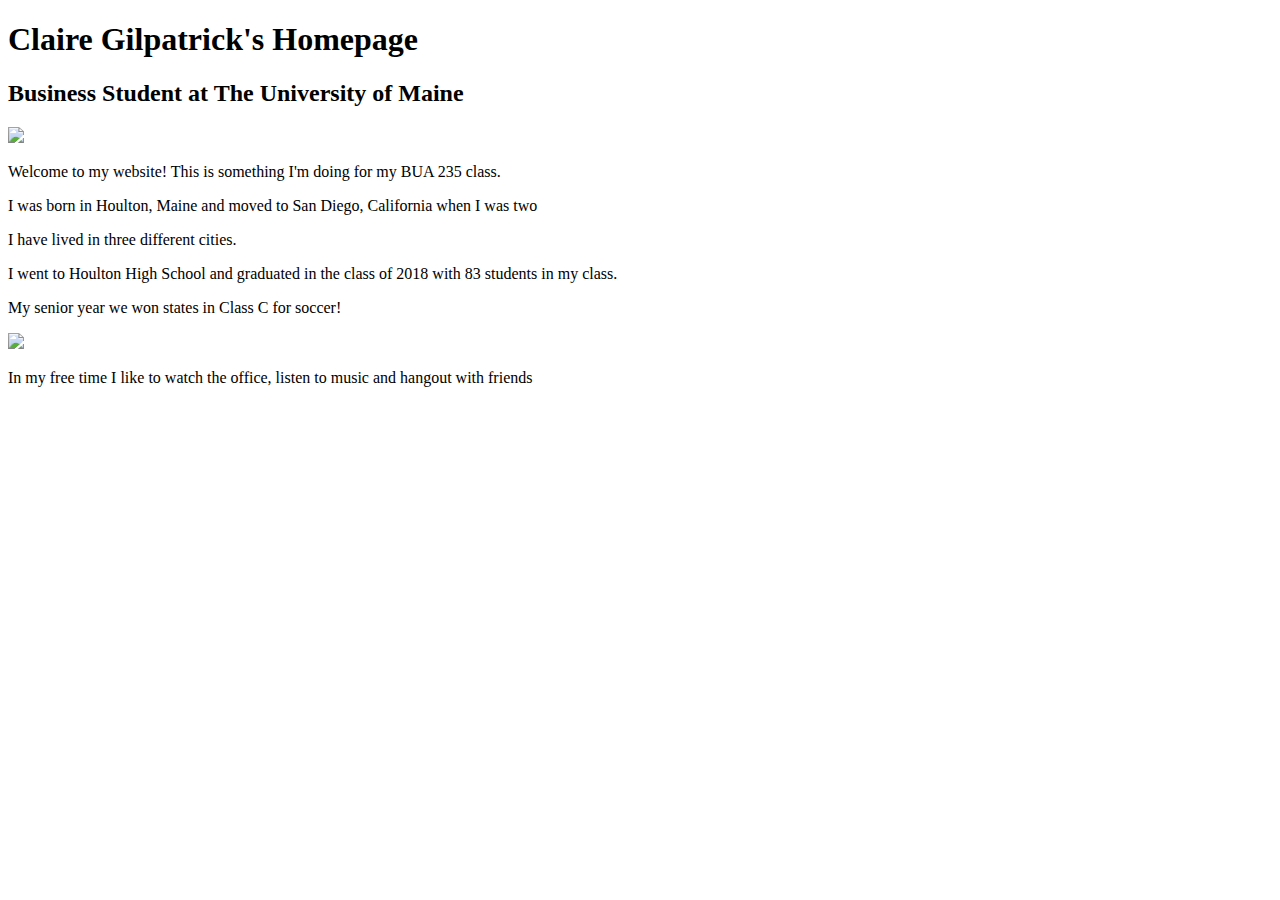
==== index.html @ cb29d7df "Add files via upload" ====
<!DOCTYPE html>
<html>
<head>
  <title>Hello World</title>
</head>
<body>

<H1> Claire Gilpatrick's Homepage</H1>

<h2> Business Student at The University of Maine </h2>



<IMG SRC="images.jpeg" width="400">

<p> Welcome to my website! This is something I'm doing for my BUA 235 class.<P/>


<P>I was born in Houlton, Maine and moved to San Diego, California when I was two</p>

<p> I have lived in three different cities.</p>

<p> I went to Houlton High School and graduated in the class of 2018 with 83 students in my class.</p>

<p> My senior year we won states in Class C for soccer! </p>

<IMG SRC="soccer.webloc" width="400">


<P>In my free time I like to watch the office, listen to music and hangout with friends</P>



</body>
</html>
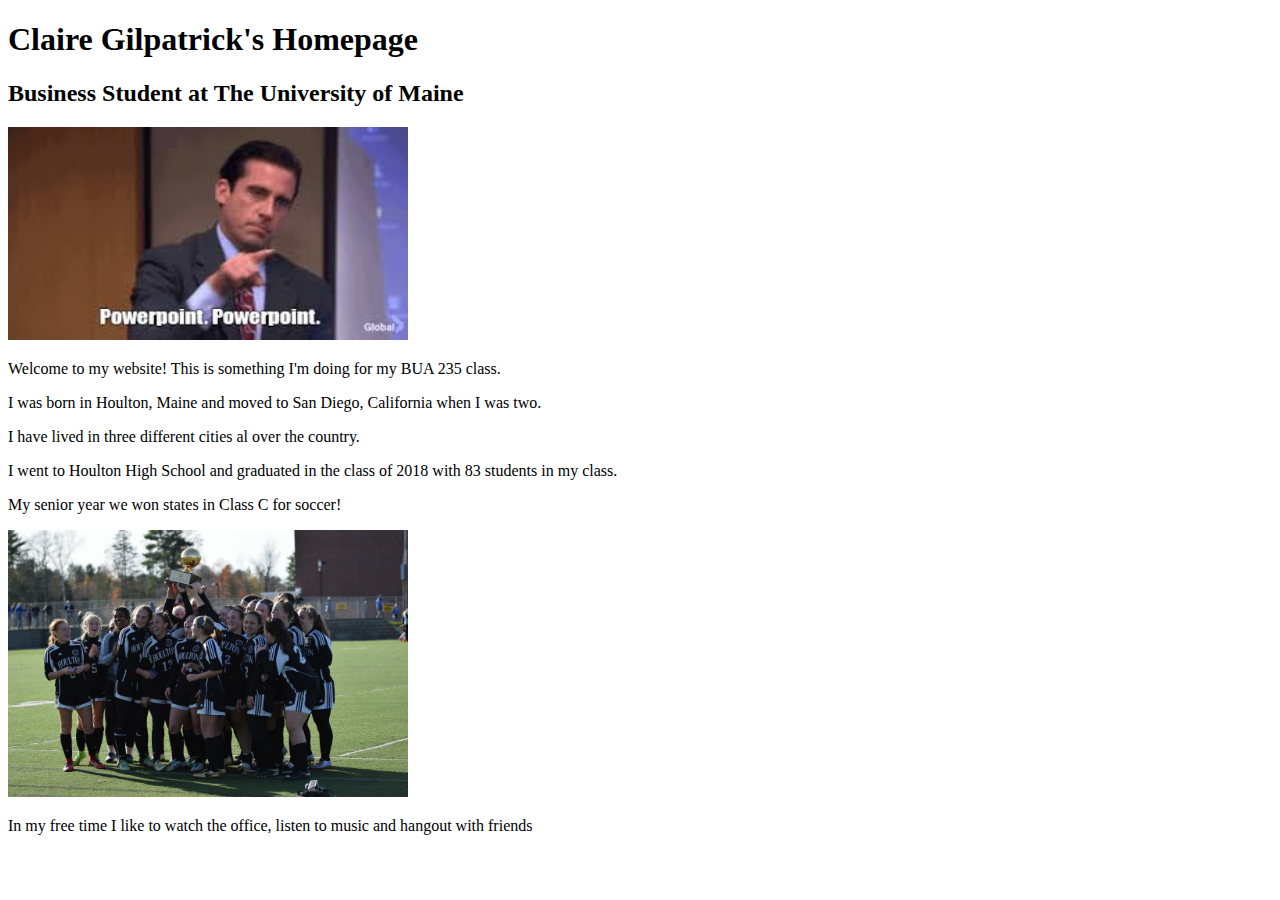
==== commit 763ea1ad: "Add files via upload" ====
--- a/index.html
+++ b/index.html
@@ -9,23 +9,19 @@
 
 <h2> Business Student at The University of Maine </h2>
 
-
-
-<IMG SRC="images.jpeg" width="400">
+    <IMG SRC="images.jpeg" width="400">
 
 <p> Welcome to my website! This is something I'm doing for my BUA 235 class.<P/>
 
+<P>I was born in Houlton, Maine and moved to San Diego, California when I was two.</p>
 
-<P>I was born in Houlton, Maine and moved to San Diego, California when I was two</p>
-
-<p> I have lived in three different cities.</p>
+<p> I have lived in three different cities al over the country.</p>
 
 <p> I went to Houlton High School and graduated in the class of 2018 with 83 students in my class.</p>
 
 <p> My senior year we won states in Class C for soccer! </p>
 
-<IMG SRC="soccer.webloc" width="400">
-
+    <IMG SRC="Soccer.JPG" width="400">
 
 <P>In my free time I like to watch the office, listen to music and hangout with friends</P>
 
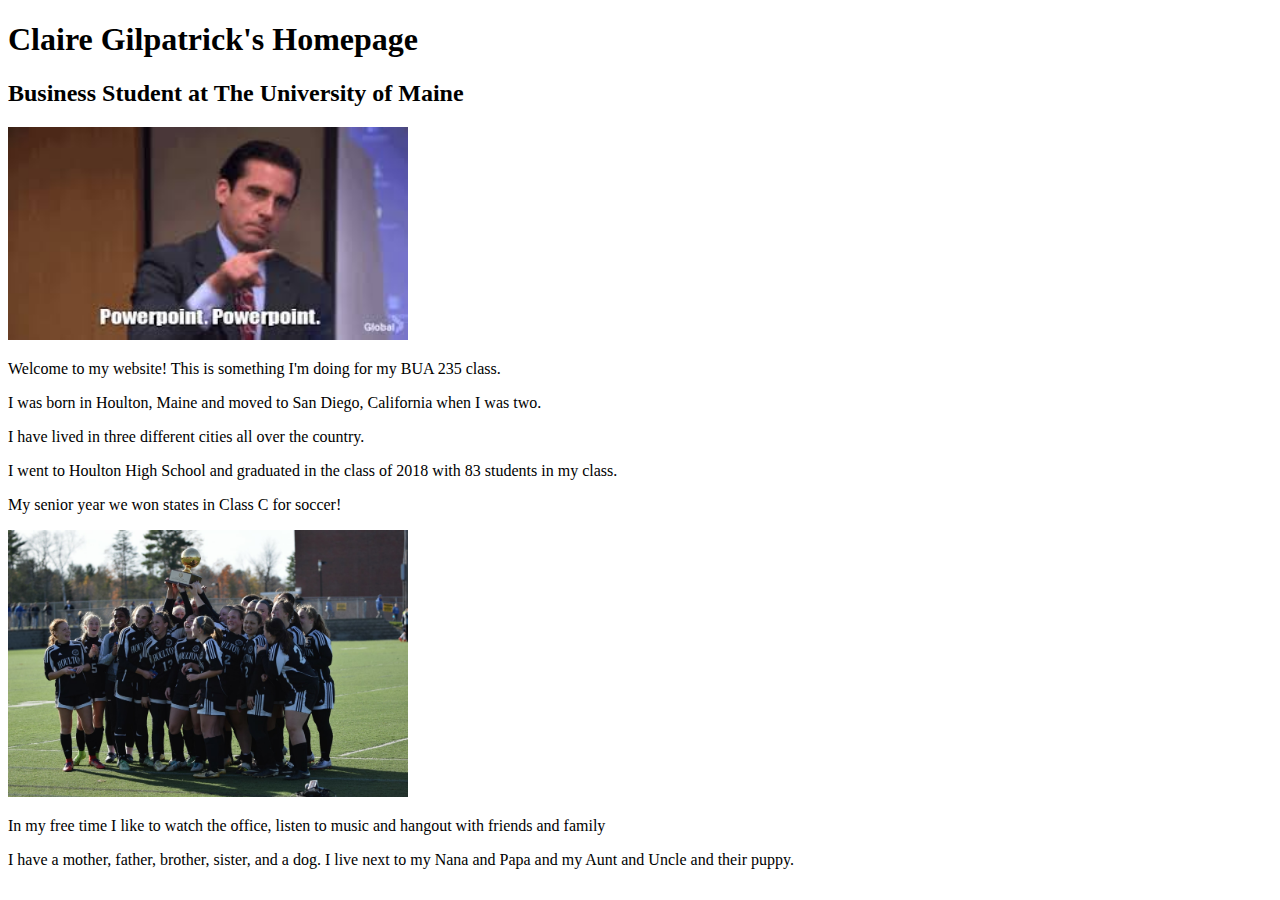
==== commit 8552f3af: "Add files via upload" ====
--- a/index.html
+++ b/index.html
@@ -1,7 +1,9 @@
+
 <!DOCTYPE html>
 <html>
 <head>
   <title>Hello World</title>
+  <link href="styles.css" rel="stylesheet">
 </head>
 <body>
 
@@ -11,20 +13,24 @@
 
     <IMG SRC="images.jpeg" width="400">
 
-<p> Welcome to my website! This is something I'm doing for my BUA 235 class.<P/>
 
-<P>I was born in Houlton, Maine and moved to San Diego, California when I was two.</p>
+<p> Welcome to my website! This is something I'm doing for my BUA 235 class.</p>
 
-<p> I have lived in three different cities al over the country.</p>
+  <p> I was born in Houlton, Maine and moved to San Diego, California when I was two.
 
-<p> I went to Houlton High School and graduated in the class of 2018 with 83 students in my class.</p>
+<P>I have lived in three different cities all over the country.</P>
 
-<p> My senior year we won states in Class C for soccer! </p>
+<p>I went to Houlton High School and graduated in the class of 2018 with 83 students in my class. </p>
+
+  <p> My senior year we won states in Class C for soccer! </p>
 
     <IMG SRC="Soccer.JPG" width="400">
 
-<P>In my free time I like to watch the office, listen to music and hangout with friends</P>
+<P>In my free time I like to watch the office, listen to music and hangout with friends and family</P>
 
+<p> I have a mother, father, brother, sister, and a dog. I live next to my Nana and Papa and my Aunt and Uncle and their puppy.</p>
+
+<p> </p>
 
 
 </body>
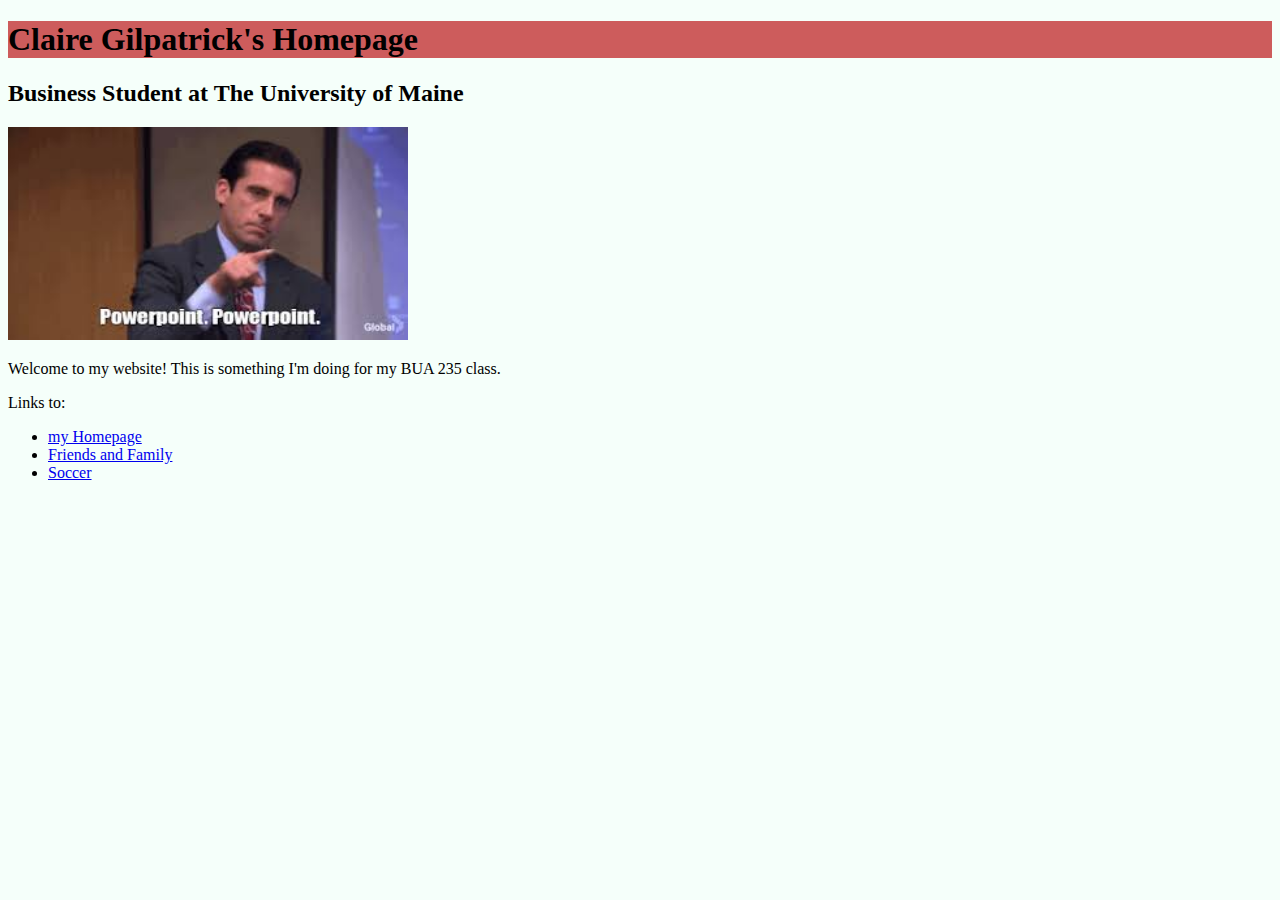
==== commit daf2b888: "Add files via upload" ====
--- a/index.html
+++ b/index.html
@@ -3,7 +3,9 @@
 <html>
 <head>
   <title>Hello World</title>
+  <link href="https://fonts.googleapis.com/css?family=Montserrat" rel="stylesheet">
   <link href="styles.css" rel="stylesheet">
+
 </head>
 <body>
 
@@ -16,21 +18,13 @@
 
 <p> Welcome to my website! This is something I'm doing for my BUA 235 class.</p>
 
-  <p> I was born in Houlton, Maine and moved to San Diego, California when I was two.
+<p> Links to: </p>
 
-<P>I have lived in three different cities all over the country.</P>
+<ul>
+  <li><a href="index.html">my Homepage</a></li>
+  <li><a href="family+friends.html">Friends and Family</a></li>
+  <li><a href="soccer.html">Soccer</a></li>
 
-<p>I went to Houlton High School and graduated in the class of 2018 with 83 students in my class. </p>
-
-  <p> My senior year we won states in Class C for soccer! </p>
-
-    <IMG SRC="Soccer.JPG" width="400">
-
-<P>In my free time I like to watch the office, listen to music and hangout with friends and family</P>
-
-<p> I have a mother, father, brother, sister, and a dog. I live next to my Nana and Papa and my Aunt and Uncle and their puppy.</p>
-
-<p> </p>
 
 
 </body>
--- a/styles.css
+++ b/styles.css
@@ -0,0 +1,11 @@
+body{
+    background: mintcream;
+}
+font-family: 'Montserrat', sans-serif;
+
+head {
+    font-style: normal;
+}
+h1 {
+ background: indianred;
+}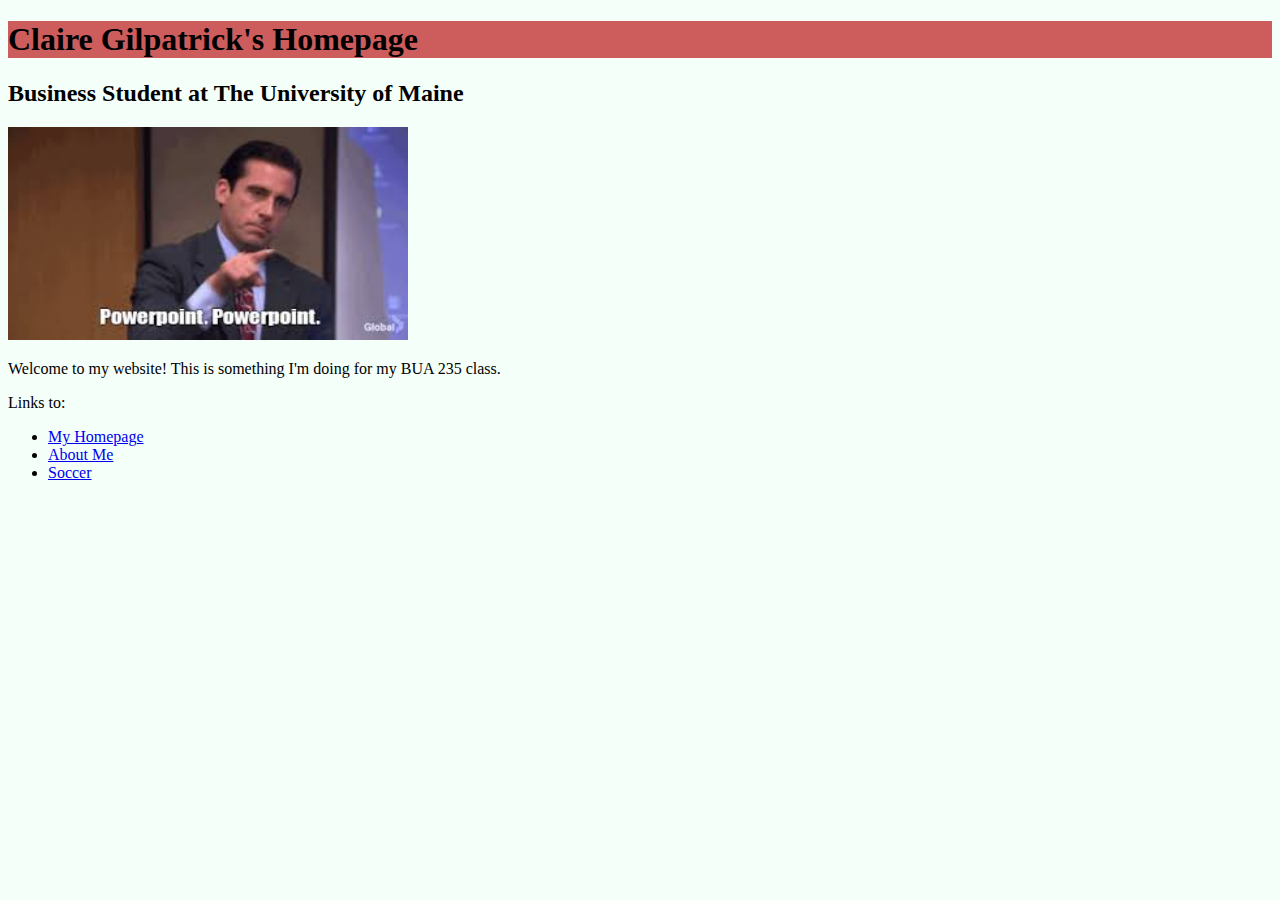
==== commit f3cd0fd4: "Add files via upload" ====
--- a/index.html
+++ b/index.html
@@ -21,8 +21,8 @@
 <p> Links to: </p>
 
 <ul>
-  <li><a href="index.html">my Homepage</a></li>
-  <li><a href="family+friends.html">Friends and Family</a></li>
+  <li><a href="index.html">My Homepage</a></li>
+  <li><a href="family+friends.html">About Me</a></li>
   <li><a href="soccer.html">Soccer</a></li>
 
 
